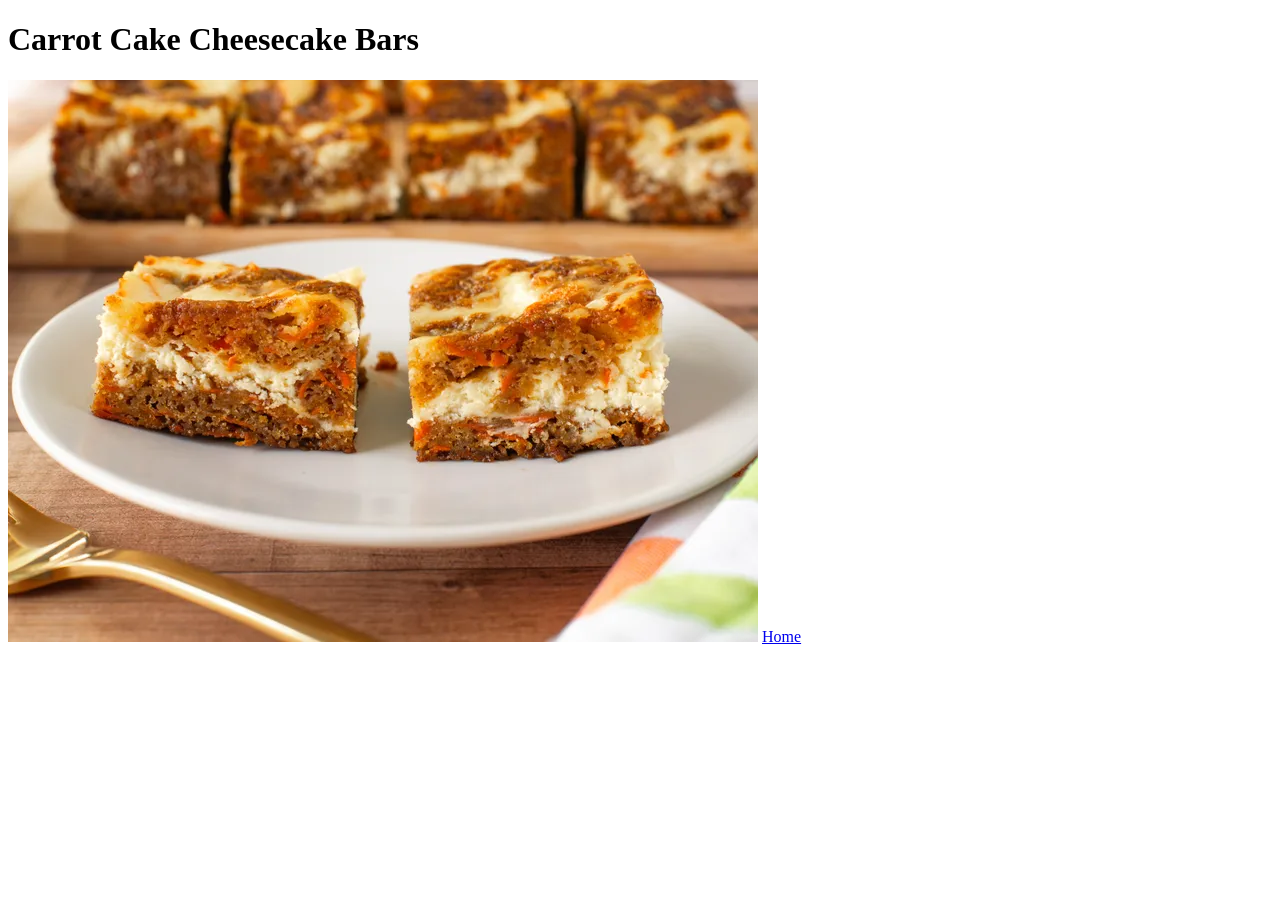
==== carrotCake.html @ 49010a1c "added new img and created new pages and links add new imgs and new files added links in index" ====
<!DOCTYPE html>
<html lang="en">
<head>
  <meta charset="UTF-8">
  <meta name="viewport" content="width=device-width, initial-scale=1.0">
  <title>Carrot cake Recipe</title>
</head>
<body>
  <h1>Carrot Cake Cheesecake Bars</h1>
  <img src="../images/carrot.webp" alt="carrot cake">




  <a href="../index.html">Home</a>
</body>
</html>
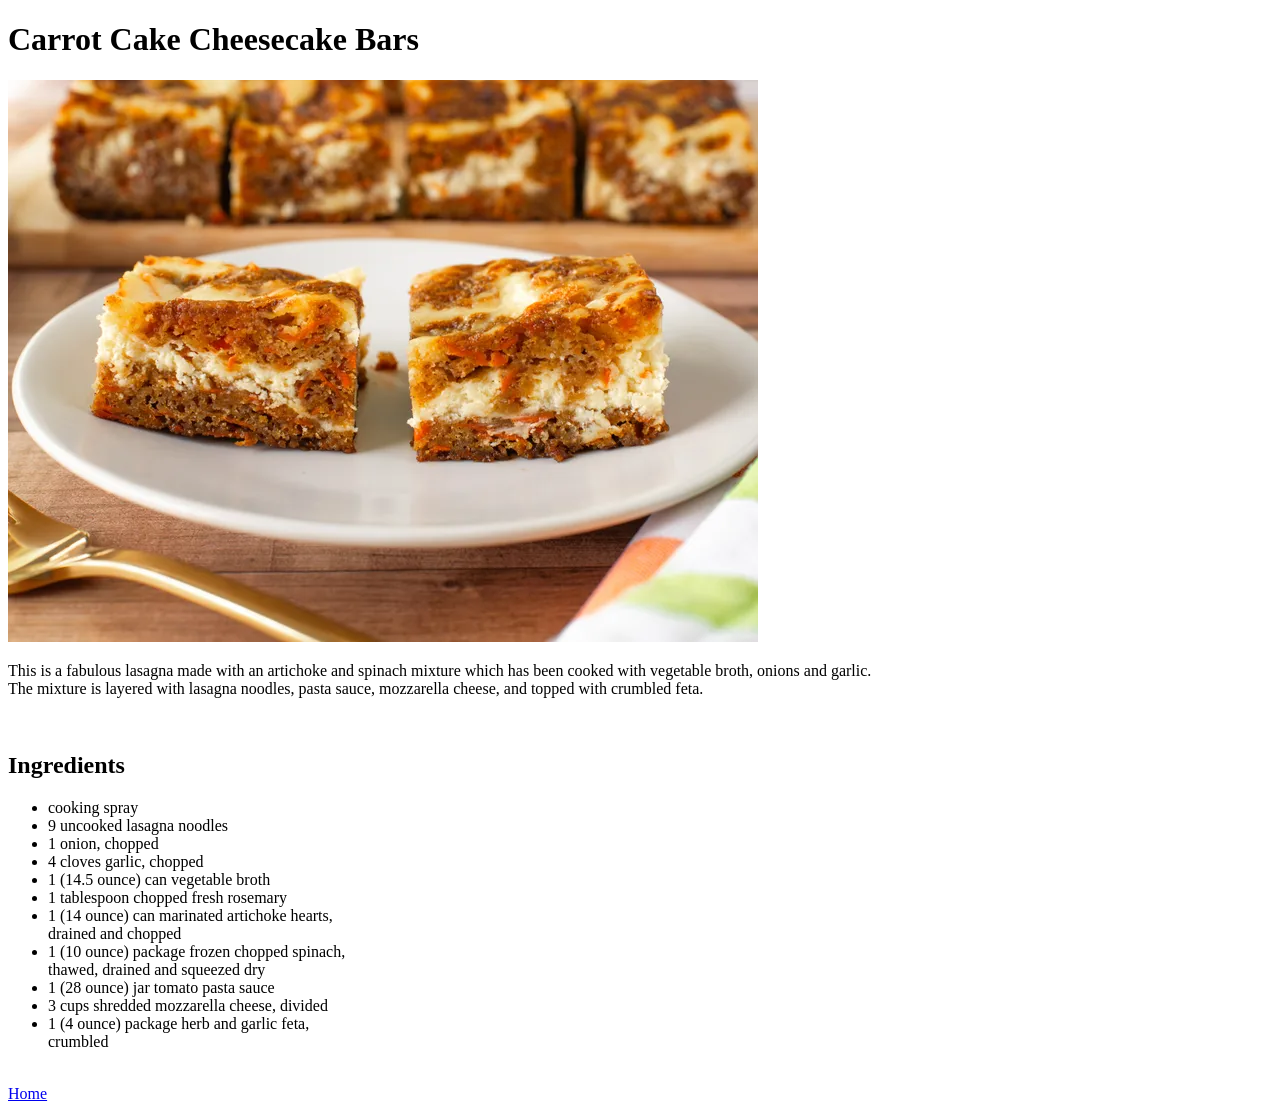
==== commit 4a3fcca6: "add Ingredients list" ====
--- a/carrotCake.html
+++ b/carrotCake.html
@@ -8,10 +8,31 @@
 <body>
   <h1>Carrot Cake Cheesecake Bars</h1>
   <img src="../images/carrot.webp" alt="carrot cake">
+  <p>
+    This is a fabulous lasagna made with an artichoke and spinach mixture which has been cooked with vegetable broth, onions and garlic.<br>
+    The mixture is layered with lasagna noodles, pasta sauce, mozzarella cheese, and topped with crumbled feta.
+  </p>
+  <br>
+  <h2>Ingredients</h2>
+  <ul>
+    <li>cooking spray</li>
+    <li>9 uncooked lasagna noodles</li>
+    <li>1 onion, chopped</li>
+    <li>4 cloves garlic, chopped</li>
+    <li>1 (14.5 ounce) can vegetable broth</li>
+    <li>1 tablespoon chopped fresh rosemary</li>
+    <li>1 (14 ounce) can marinated artichoke hearts,<br>
+       drained and chopped</li>
+    <li>1 (10 ounce) package frozen chopped spinach,<br>
+       thawed, drained and squeezed dry</li>
+    <li>1 (28 ounce) jar tomato pasta sauce</li>
+    <li>3 cups shredded mozzarella cheese, divided</li>
+    <li>1 (4 ounce) package herb and garlic feta,<br>
+       crumbled</li>
+  </ul>
 
 
-
-
+  <br>
   <a href="../index.html">Home</a>
 </body>
 </html>
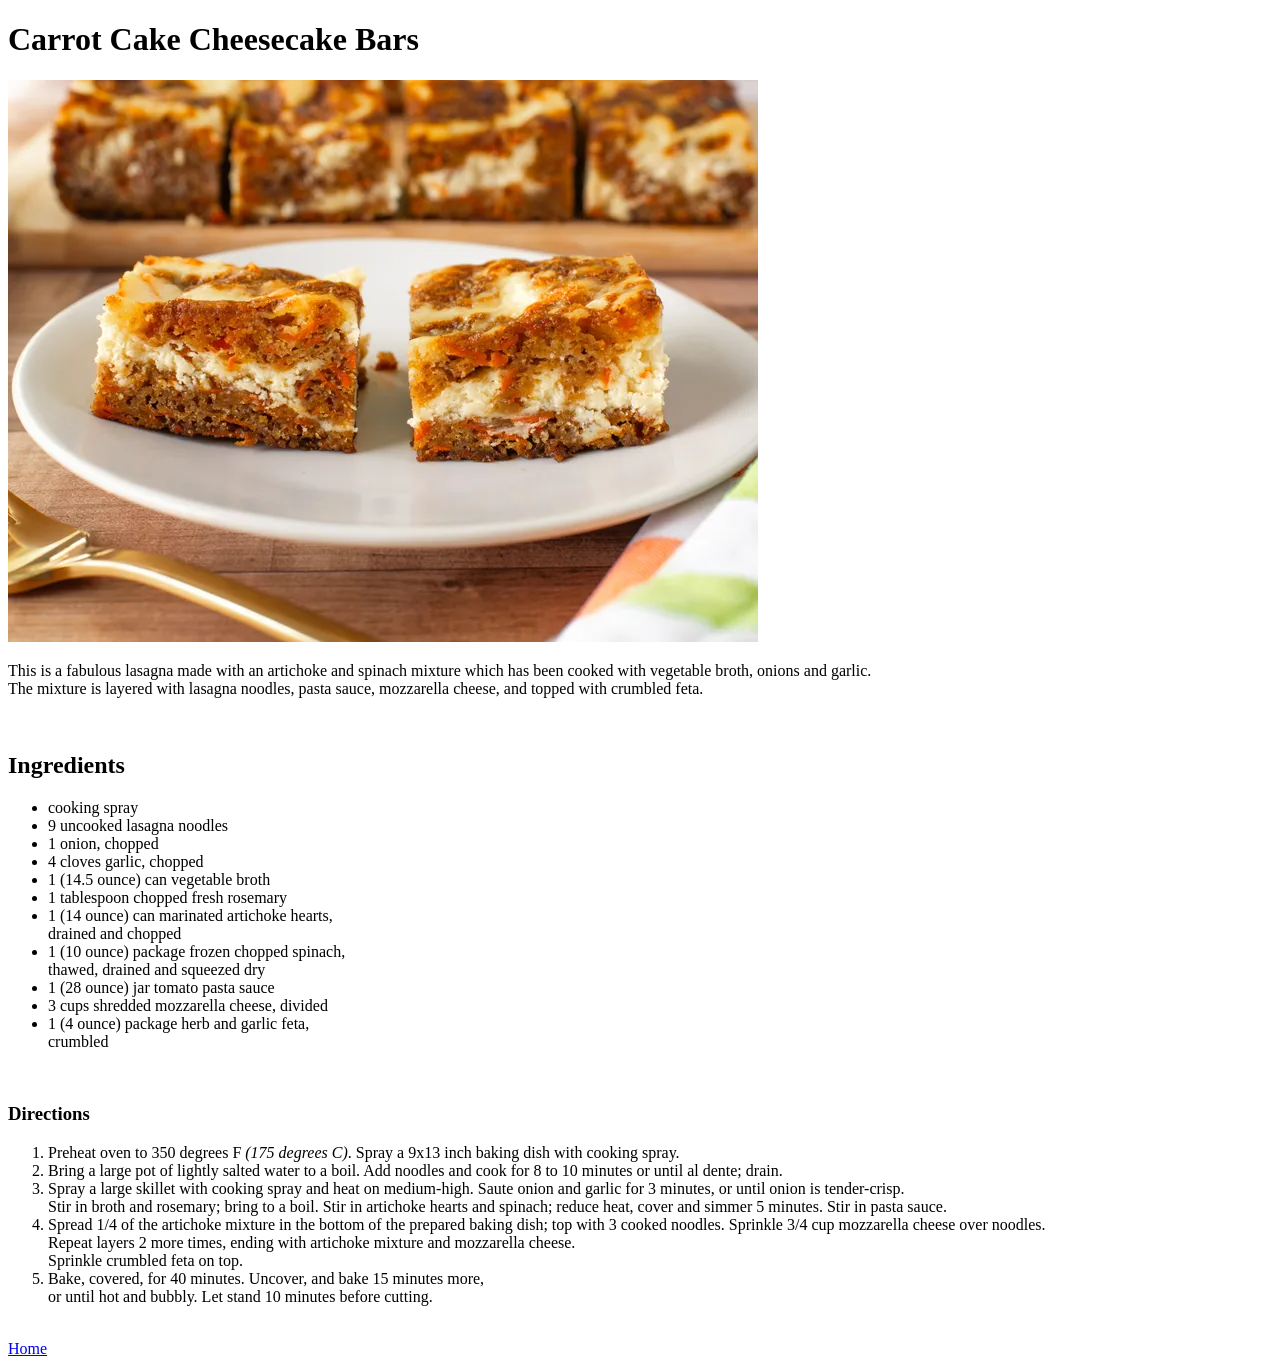
==== commit bcb51367: "add steps added Directions list and lists" ====
--- a/carrotCake.html
+++ b/carrotCake.html
@@ -30,6 +30,19 @@
     <li>1 (4 ounce) package herb and garlic feta,<br>
        crumbled</li>
   </ul>
+  <br>
+  <h3>Directions</h3>
+  <ol>
+    <li>Preheat oven to 350 degrees F <em>(175 degrees C)</em>. Spray a 9x13 inch baking dish with cooking spray.</li>
+    <li>Bring a large pot of lightly salted water to a boil. Add noodles and cook for 8 to 10 minutes or until al dente; drain.</li>
+    <li>Spray a large skillet with cooking spray and heat on medium-high. Saute onion and garlic for 3 minutes, or until onion is tender-crisp. <br>
+       Stir in broth and rosemary; bring to a boil. Stir in artichoke hearts and spinach; reduce heat, cover and simmer 5 minutes. Stir in pasta sauce.</li>
+    <li>Spread 1/4 of the artichoke mixture in the bottom of the prepared baking dish; top with 3 cooked noodles. Sprinkle 3/4 cup mozzarella cheese over noodles. <br>
+       Repeat layers 2 more times, ending with artichoke mixture and mozzarella cheese. <br>  
+        Sprinkle crumbled feta on top.</li>
+    <li>Bake, covered, for 40 minutes. Uncover, and bake 15 minutes more, <br>
+       or until hot and bubbly. Let stand 10 minutes before cutting.</li>
+  </ol>
 
 
   <br>
